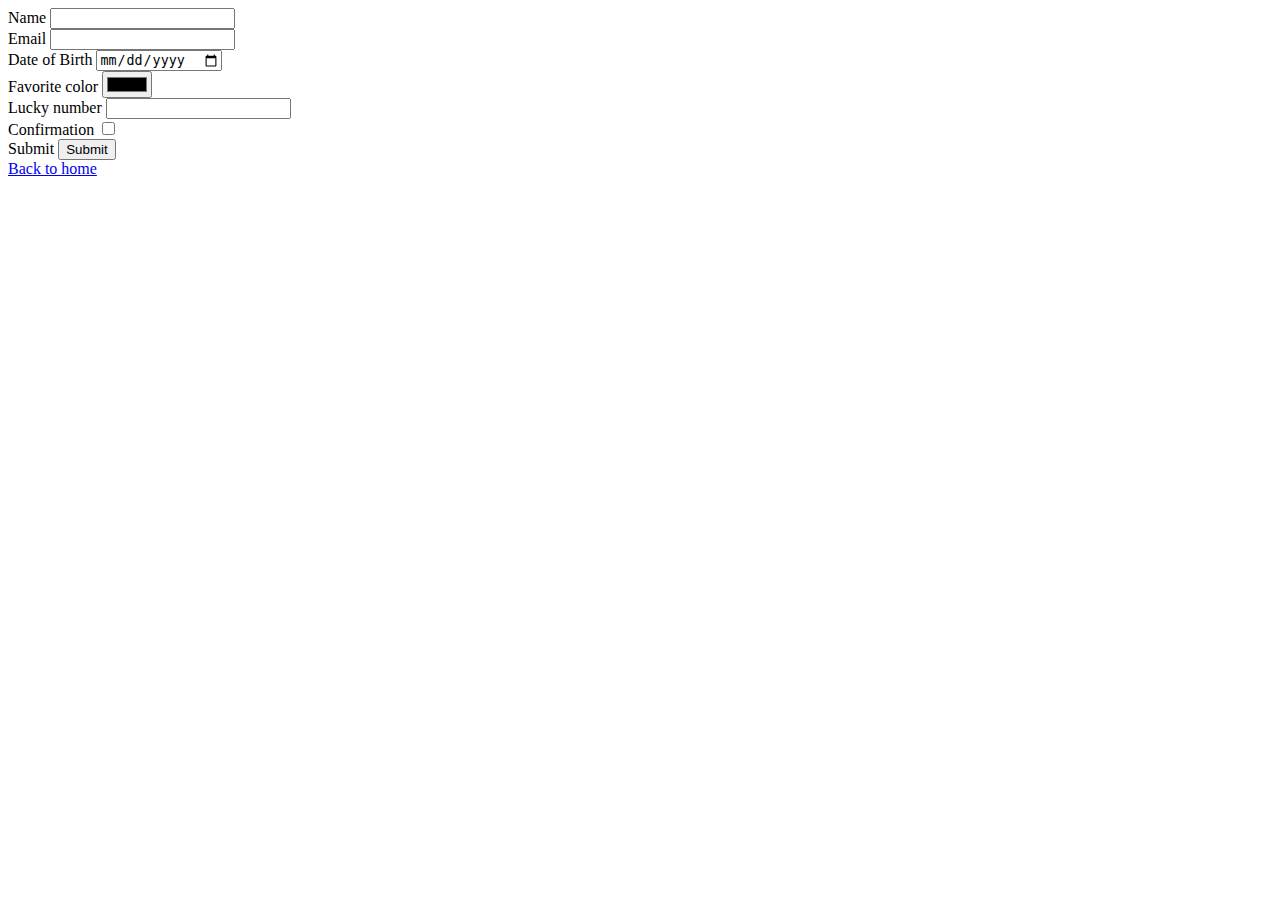
==== info.html @ 0f0ad379 "the real deal" ====
<!DOCTYPE html>
<html lang="en">

<head>
    <meta charset="UTF-8">
    <meta http-equiv="X-UA-Compatible" content="IE=edge">
    <meta name="viewport" content="width=device-width, initial-scale=1.0">
    <title>Sandman FanClub Signup</title>
    <link rel="stylesheet" href="css/infostyles.css">
</head>

<body>
    <form method="POST" action="https://oygevalt.com/api/fans">
    <div>
        <label for="name">Name</label>
        <input type="text" name="name" id="name" required>
    </div>
    <div>
        <label for="email">Email</label>
        <input type="email" name="email" id="email" required>
    </div>
    <div>
        <label for="date-of-birth">Date of Birth</label>
        <input type="date" name="date-of-birth" id="date-of-birth">
    </div>
    <div>
        <label for="favorite-color">Favorite color</label>
        <input type="color" name="favorite-color" id="favorite-color">
    </div>
    <div>
        <label for="lucky-number">Lucky number</label>
        <input type="number" name="lucky-number" id="lucky-number">
    </div>
    <div>
        <label for="confirmation">Confirmation</label>
        <input type="checkbox" name="confirmation" id="confirmation">
    </div>
    <div>
        <label for="submit">Submit</label>
        <input type="submit" name="submit" id="submit">
    </div>    
    </form>
</body>
<a href="index.html">Back to home</a>
</html>
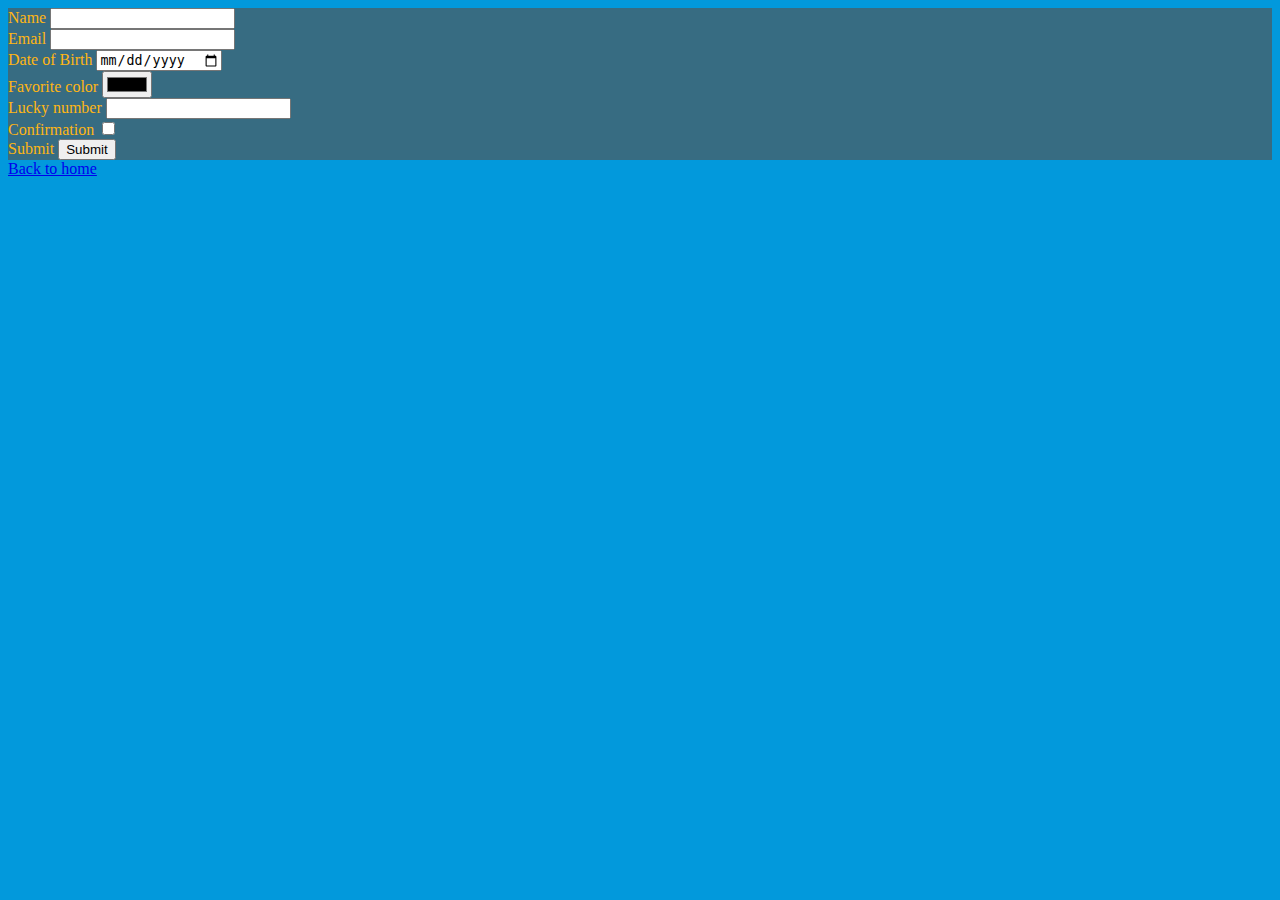
==== commit 182c5d12: "updating css" ====
--- a/info.html
+++ b/info.html
@@ -6,7 +6,7 @@
     <meta http-equiv="X-UA-Compatible" content="IE=edge">
     <meta name="viewport" content="width=device-width, initial-scale=1.0">
     <title>Sandman FanClub Signup</title>
-    <link rel="stylesheet" href="css/infostyles.css">
+    <link rel="stylesheet" href="infostyles.css">
 </head>
 
 <body>
--- a/infostyles.css
+++ b/infostyles.css
@@ -0,0 +1,8 @@
+body {
+    background-color: #0299DC;
+    color: #FFB613;
+}
+
+form {
+    background-color: #376C82;
+}